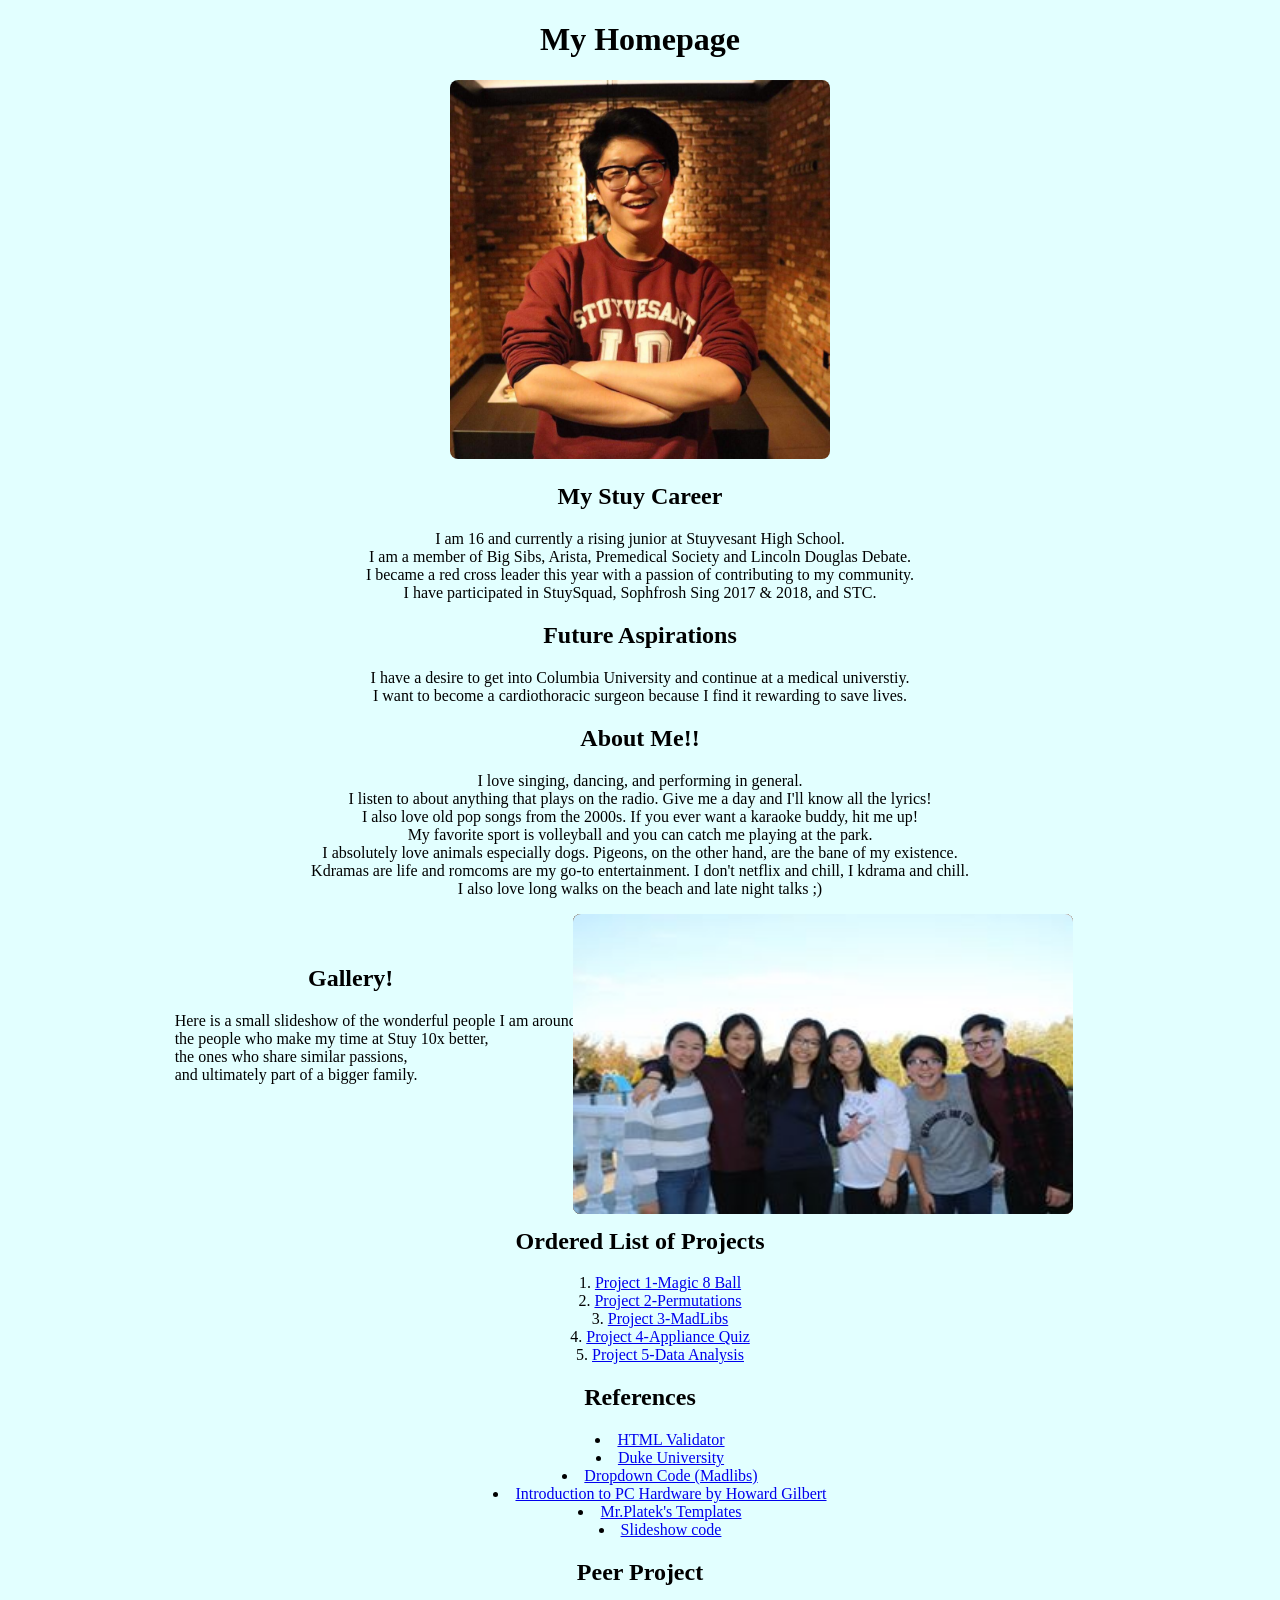
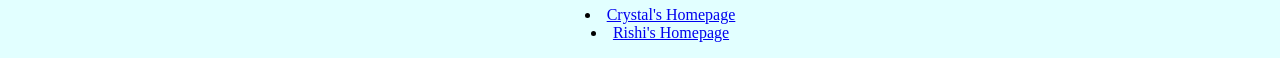
==== index.html @ 8a96af0f "work this time pls" ====
<!DOCTYPE HTML>

<html lang="en-US">
    <head>
	<meta charset="UTF-8">
	<link rel = "stylesheet" type="text/css" href="mystyle.css">
        <title> Alvin Gea Chen Yao </title>
    </head>
    
    <body>
      <div>
          <h1>My Homepage </h1>
      </div>
      <div>
          <img id="mypfp" src="imagepfp.jpg" alt="Hello">
      </div>
      <div id="1div">
          <h2>My Stuy Career</h2>
              <p> I am 16 and currently a rising junior at Stuyvesant High School.<br> I am a member of Big Sibs, Arista, Premedical Society and Lincoln Douglas Debate.<br>
                  I became a red cross leader this year with a passion of contributing to my community.<br> I have participated in StuySquad, Sophfrosh Sing 2017 & 2018,
                  and STC. </p>
          <h2>Future Aspirations</h2>
              <p> I have a desire to get into Columbia University and continue at a medical universtiy.<br>
                  I want to become a cardiothoracic surgeon because I find it rewarding to save lives.
                </p>
          <h2> About Me!!</h2>
              <p> I love singing, dancing, and performing in general.<br> I listen to about anything that plays on the radio. Give me a day and I'll know all the lyrics!<br>
                  I also love old pop songs from the 2000s. If you ever want a karaoke buddy, hit me up!<br>
                  My favorite sport is volleyball and you can catch me playing at the park.<br>
                  I absolutely love animals especially dogs. Pigeons, on the other hand, are the bane of my existence.<br>
                  Kdramas are life and romcoms are my go-to entertainment. I don't netflix and chill, I kdrama and chill.<br>
                  I also love long walks on the beach and late night talks ;)
              </p>    
                  
	</div>
        <div class="container">
        <img src="step_stuysquad.jpg">
            <img src="step_sfsing.jpg">
            <img src="red_cross_image.jpg">
            <img src="red_cross_image2.jpg">
            <img src="red_cross_fam.jpg">
            <img src="debate_team.jpg">
            <img src="big_sibs.jpg">
            <img src="friends1.jpg">
	</div>
	<div id="slides">
	<h2> Gallery!</h2>
	<div id="Slideshowtxt">
	<h2 id="gallery"> Gallery!</h2>
	<p> Here is a small slideshow of the wonderful people I am around,<br> the people who make my time at Stuy 10x better,<br> the ones who share similar passions, <br> and ultimately part of a bigger family.</p>
	<br>
	<br>
	<br>
	<br>
	<br>
	<br>
	</div>
	</div>
	<div id="Projects">
      <h2> Ordered List of Projects</h2>
        <ol>
            <li><a href = "http://homer.stuy.edu/~ayao00/Examples/Magic8Ball.py">Project 1-Magic 8 Ball</a></li>
            <li><a href = "http://homer.stuy.edu/~ayao00/Examples/Permutations/Permutations.html">Project 2-Permutations</a></li>
            <li><a href = "http://homer.stuy.edu/~ayao00/Examples/madLibs/madlibshp.html">Project 3-MadLibs</a></li>
            <li><a href = "http://homer.stuy.edu/~ayao00/Examples/Quiz.html">Project 4-Appliance Quiz</a></li>
            <li><a href = "http://homer.stuy.edu/~ayao00/Examples/DataAnalysis.html">Project 5-Data Analysis</a></li>
        </ol>
	</div>
	<div id="Resources">
	<h2> References </h2>
        <ul>
            <li><a href = "https://validator.w3.org/">HTML Validator</a></li>
	    <li> <a href="http://www.dukelearntoprogram.com/course1/doc/">Duke University</a> </li>
	    <li> <a href="https://www.w3schools.com/howto/howto_css_dropdown.asp">Dropdown Code (Madlibs)</a> </li>
	    <li><a href="https://pclt.sites.yale.edu/introduction-pc-hardware">Introduction to PC Hardware by Howard Gilbert</a></li>
	    <li><a href="http://www.stuycs.org/courses/ml2/platek/web_projects">Mr.Platek's Templates</a></li>
	    <li><a href="https://www.experts-exchange.com/articles/14861/Build-a-Pure-CSS3-Slideshow-no-javascript-here.html">Slideshow code</a></li>
        </ul>
	</div>
	<div id="Other">
	<h2>Peer Project</h2>
	  <ul>
	  <li> <a href="http://homer.stuy.edu/~zliu00/">Crystal's Homepage</a> </li>
	  <li> <a href="http://homer.stuy.edu/~rbhatt00/">Rishi's Homepage</a> </li>
	  </ul>
	</div>
    </body>
</html>
---- mystyle.css ----
body {
    background-color: #e2ffff;
    text-align: center;
    }

ul{
    text-align:center;
    list-style-position: inside;
    }

ol{
    text-align: center;
    list-style-position: inside;
    }
#mypfp {
    border-radius:8px;
    width: 30%;
    }
img {
    border-radius: 8px;
    width: 33%;
}

#Slideshowtxt {
text-align: left;
padding-left:125pt;
}

#gallery{
padding-left:100pt
}
.container {
    padding-right:100pt;
}
.container img {
    position:absolute;
    width:500px;
    height:300px
}
@-webkit-keyframes xfade {
    0% {
        opacity: 1;
    }
    12.5% {
        opacity:1;
    }
    16.5% {
        opacity:0;
    }
    96% {
        opacity:0;
    }
    100% {
        opacity:1;
    }
}
@keyframes xfade {
    0% {
        opacity: 1;
    }
    12.5% {
        opacity:1;
    }
    16.5% {
        opacity:0;
    }
    96% {
        opacity:0;
    }
    100% {
        opacity:1;
    }
}
.container img:nth-child(8) {
    -webkit-animation: xfade 56s 0s infinite;
    animation: xfade 56s 0s infinite;
}
.container img:nth-child(7) {
    -webkit-animation: xfade 56s 7s infinite;
    animation: xfade 56s 7s infinite;
}
.container img:nth-child(6) {
    -webkit-animation: xfade 56s 14s infinite;
    animation: xfade 56s 14s infinite;
}
.container img:nth-child(5) {
    -webkit-animation: xfade 56s 21s infinite;
    animation: xfade 56s 21s infinite;
}
.container img:nth-child(4) {
    -webkit-animation: xfade 56s 28s infinite;
    animation: xfade 56s 28s infinite;
}
.container img:nth-child(3) {
    -webkit-animation: xfade 56s 35s infinite;
    animation: xfade 56s 35s infinite;
}
.container img:nth-child(2) {
    -webkit-animation: xfade 56s 42s infinite;
    animation: xfade 56s 42s infinite;
}
.container img:nth-child(1) {
    -webkit-animation: xfade 56s 49s infinite;
    animation: xfade 56s 49s infinite;
}
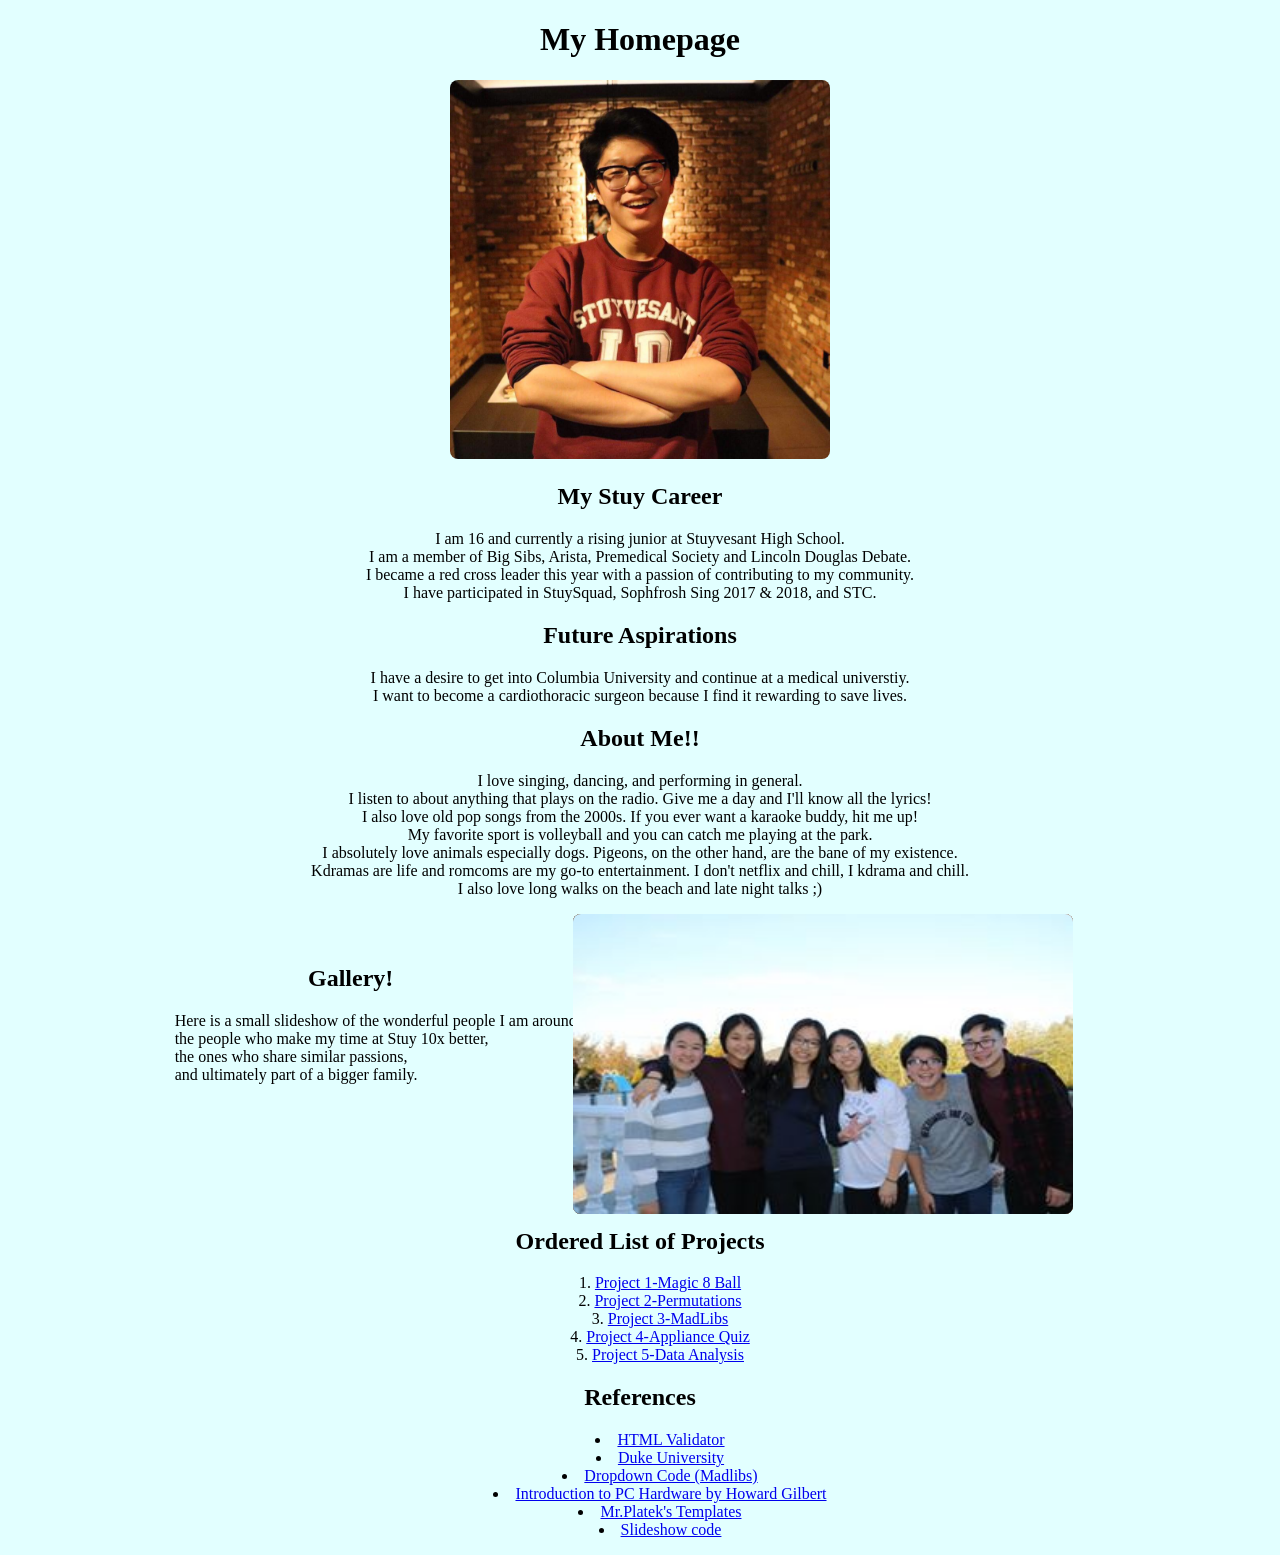
==== commit 7fda2bdf: "Update index.html" ====
--- a/index.html
+++ b/index.html
@@ -59,11 +59,11 @@
 	<div id="Projects">
       <h2> Ordered List of Projects</h2>
         <ol>
-            <li><a href = "http://homer.stuy.edu/~ayao00/Examples/Magic8Ball.py">Project 1-Magic 8 Ball</a></li>
-            <li><a href = "http://homer.stuy.edu/~ayao00/Examples/Permutations/Permutations.html">Project 2-Permutations</a></li>
-            <li><a href = "http://homer.stuy.edu/~ayao00/Examples/madLibs/madlibshp.html">Project 3-MadLibs</a></li>
-            <li><a href = "http://homer.stuy.edu/~ayao00/Examples/Quiz.html">Project 4-Appliance Quiz</a></li>
-            <li><a href = "http://homer.stuy.edu/~ayao00/Examples/DataAnalysis.html">Project 5-Data Analysis</a></li>
+            <li><a href = "http://ayao00.github.io/Examples/Magic8Ball.py">Project 1-Magic 8 Ball</a></li>
+            <li><a href = "http://ayao00.github.io/~ayao00/Examples/Permutations/Permutations.html">Project 2-Permutations</a></li>
+            <li><a href = "http://ayao00.github.io/~ayao00/Examples/madLibs/madlibshp.html">Project 3-MadLibs</a></li>
+            <li><a href = "http://ayao00.github.io/~ayao00/Examples/Quiz.html">Project 4-Appliance Quiz</a></li>
+            <li><a href = "http://ayao00.github.io/~ayao00/Examples/DataAnalysis.html">Project 5-Data Analysis</a></li>
         </ol>
 	</div>
 	<div id="Resources">
@@ -77,12 +77,5 @@
 	    <li><a href="https://www.experts-exchange.com/articles/14861/Build-a-Pure-CSS3-Slideshow-no-javascript-here.html">Slideshow code</a></li>
         </ul>
 	</div>
-	<div id="Other">
-	<h2>Peer Project</h2>
-	  <ul>
-	  <li> <a href="http://homer.stuy.edu/~zliu00/">Crystal's Homepage</a> </li>
-	  <li> <a href="http://homer.stuy.edu/~rbhatt00/">Rishi's Homepage</a> </li>
-	  </ul>
-	</div>
     </body>
 </html>
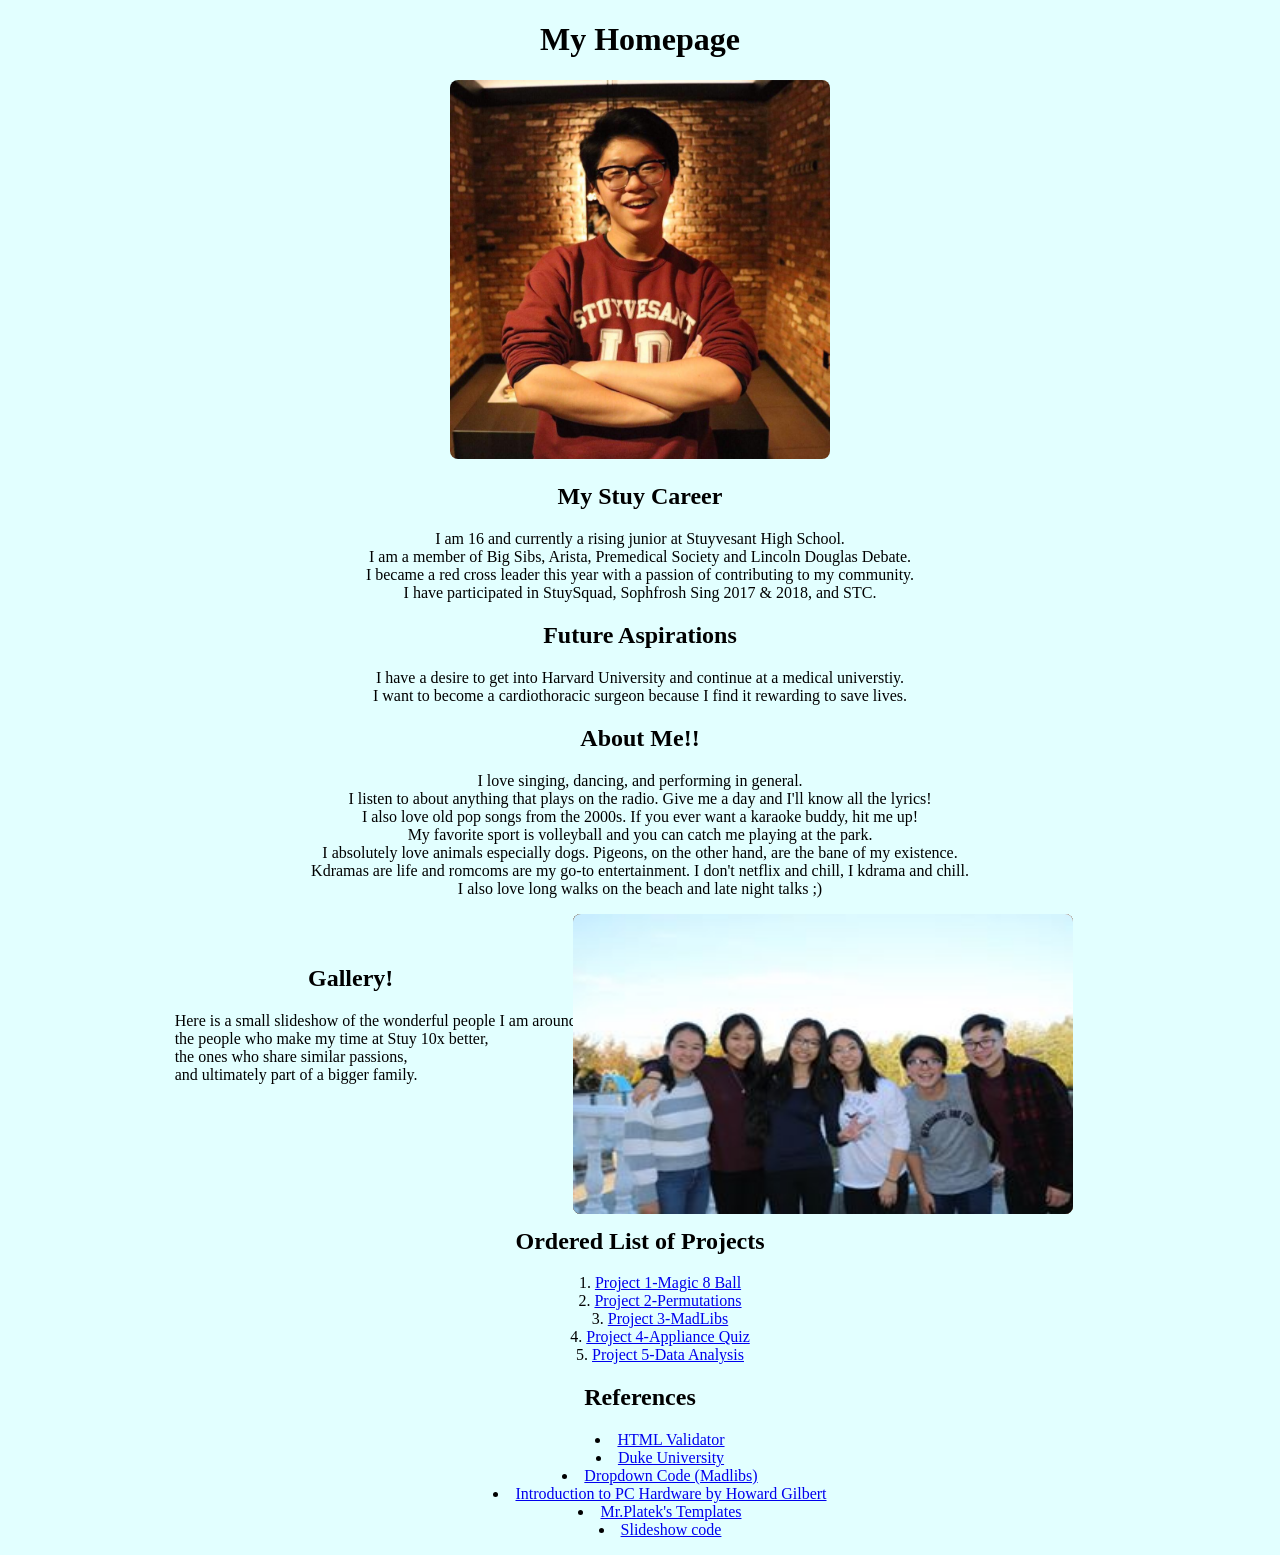
==== commit 074aba2d: "Update index.html" ====
--- a/index.html
+++ b/index.html
@@ -20,7 +20,7 @@
                   I became a red cross leader this year with a passion of contributing to my community.<br> I have participated in StuySquad, Sophfrosh Sing 2017 & 2018,
                   and STC. </p>
           <h2>Future Aspirations</h2>
-              <p> I have a desire to get into Columbia University and continue at a medical universtiy.<br>
+              <p> I have a desire to get into Harvard University and continue at a medical universtiy.<br>
                   I want to become a cardiothoracic surgeon because I find it rewarding to save lives.
                 </p>
           <h2> About Me!!</h2>
